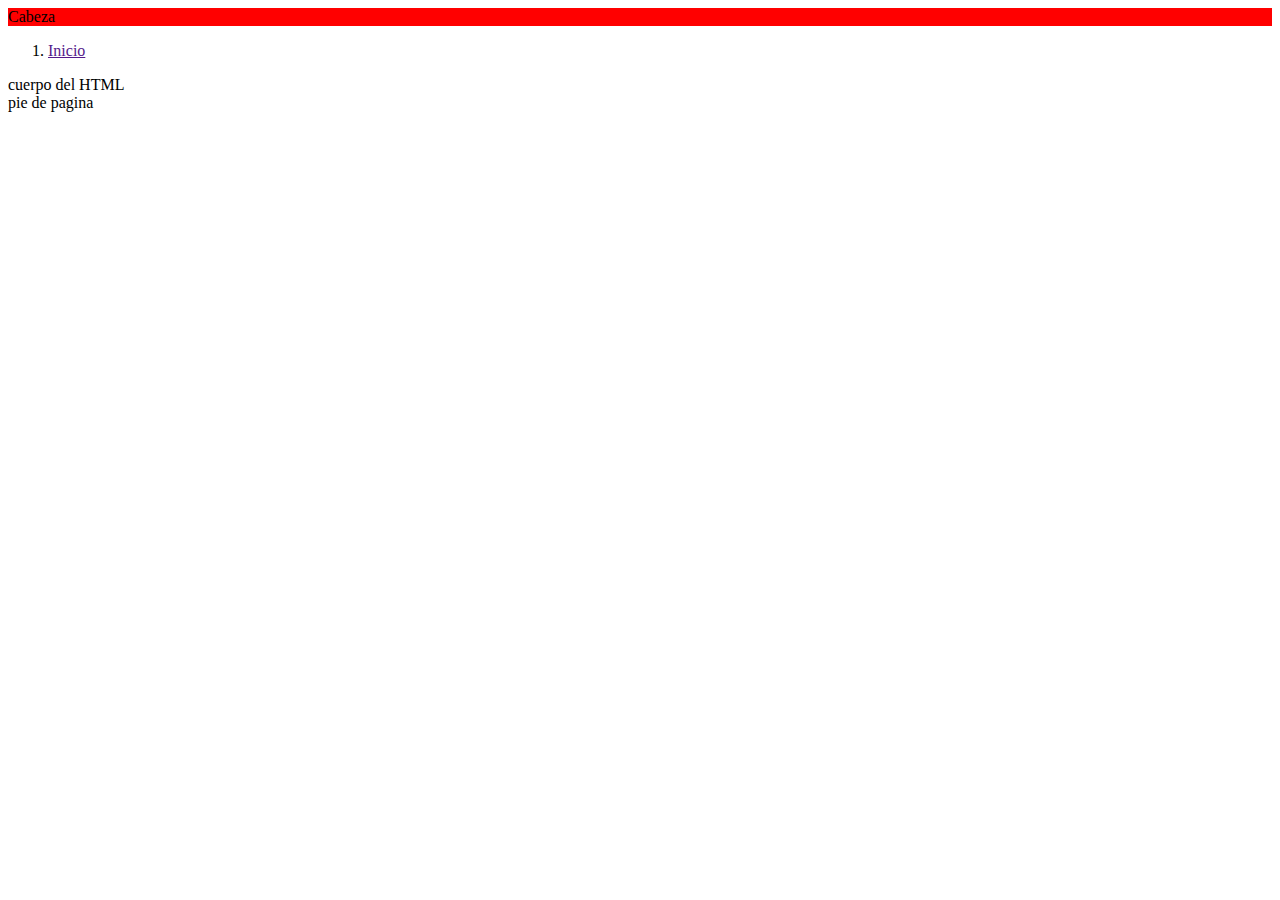
==== src/main/resources/templates/index.html @ 77f21c65 "Primer Commit" ====
<!DOCTYPE html>
<html lang="es">
<head>
<meta charset="UTF-8">
<title>Gutierrez Yañez Gaston</title>
</head>
<body>
	<header style="background-color: #FF0000;"> Cabeza </header>
	<nav>
		<ol>
		<li><a href="">Inicio</a></li>
		</ol>
	</nav>
	<main>cuerpo del HTML</main>
	<footer> pie de pagina </footer>

</body>
</html>
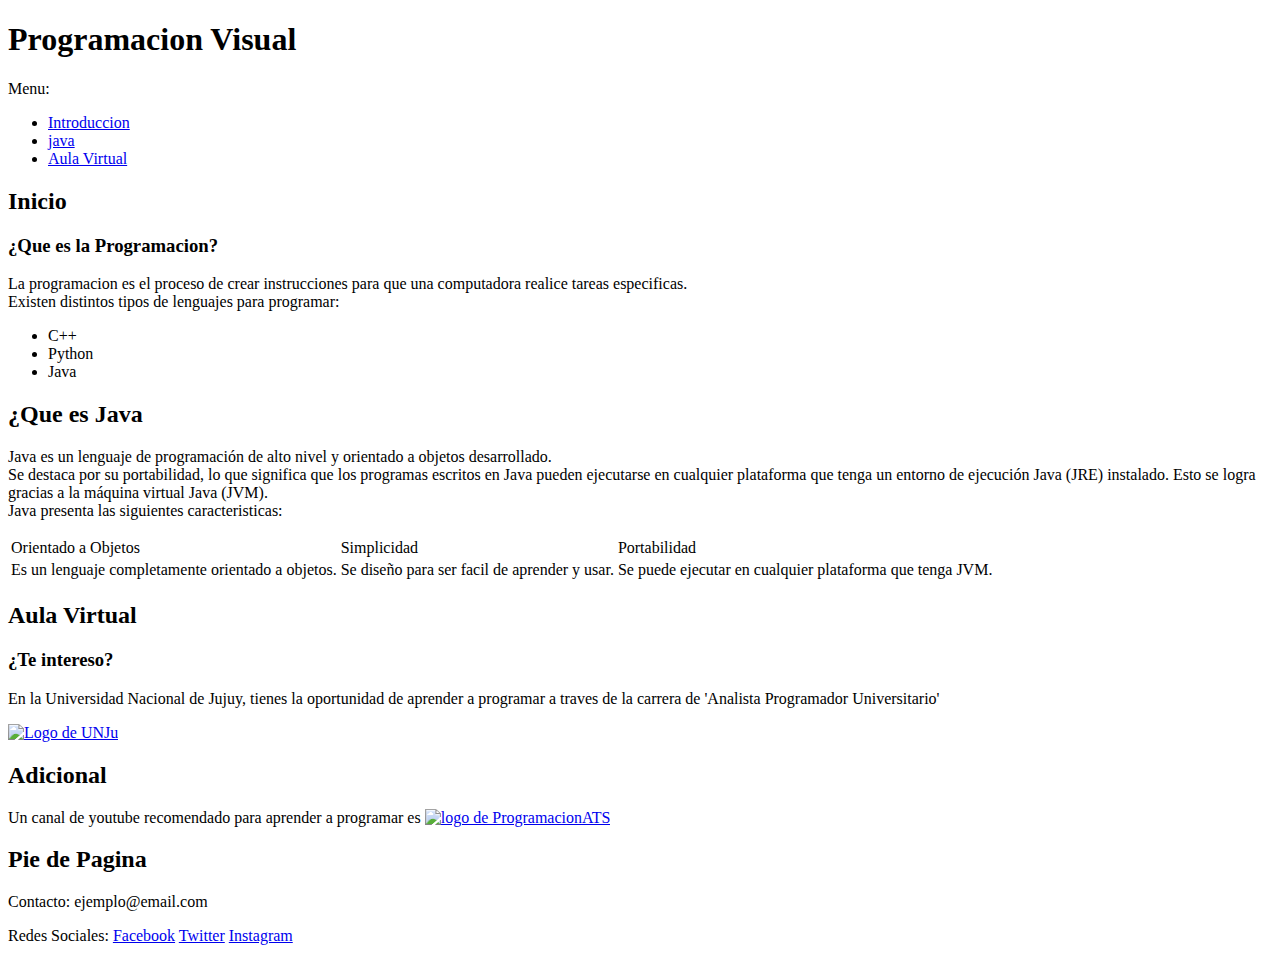
==== commit ea76b796: "Commit tp03 terminado" ====
--- a/src/main/resources/templates/index.html
+++ b/src/main/resources/templates/index.html
@@ -5,14 +5,89 @@
 <title>Gutierrez Yañez Gaston</title>
 </head>
 <body>
-	<header style="background-color: #FF0000;"> Cabeza </header>
+	<header>
+		<h1>Programacion Visual</h1>
+		Menu:
+	</header>
 	<nav>
-		<ol>
-		<li><a href="">Inicio</a></li>
-		</ol>
+		<ul>
+			<li><a href="#introduccion">Introduccion</a></li>
+			<li><a href="#java">java</a></li>
+			<li><a href="#materialdeTrabajo">Aula Virtual</a></li>
+		</ul>
 	</nav>
-	<main>cuerpo del HTML</main>
-	<footer> pie de pagina </footer>
+
+	<main>
+		<section id="introduccion">
+			<h2>Inicio</h2>
+			<h3>¿Que es la Programacion?</h3>
+			<p>
+				La programacion es el proceso de crear instrucciones para que una
+				computadora realice tareas especificas.<br> Existen distintos
+				tipos de lenguajes para programar:
+			</p>
+			<nav>
+				<ul>
+					<li>C++</li>
+					<li>Python</li>
+					<li>Java</li>
+				</ul>
+			</nav>
+		</section>
+
+		<section id="java">
+			<h2>¿Que es Java</h2>
+			<p>
+				Java es un lenguaje de programación de alto nivel y orientado a
+				objetos desarrollado.<br> Se destaca por su portabilidad, lo
+				que significa que los programas escritos en Java pueden ejecutarse
+				en cualquier plataforma que tenga un entorno de ejecución Java (JRE)
+				instalado. Esto se logra gracias a la máquina virtual Java (JVM).<br>
+				Java presenta las siguientes caracteristicas:
+			</p>
+			<table>
+				<tr>
+					<td>Orientado a Objetos</td>
+					<td>Simplicidad</td>
+					<td>Portabilidad</td>
+				</tr>
+				<tr>
+					<td>Es un lenguaje completamente orientado a objetos.</td>
+					<td>Se diseño para ser facil de aprender y usar.</td>
+					<td>Se puede ejecutar en cualquier plataforma que tenga JVM.</td>
+				</tr>
+			</table>
+
+		</section>
+
+		<section id="materialdeTrabajo">
+			<h2>Aula Virtual</h2>
+			<h3>¿Te intereso?</h3>
+			<p>En la Universidad Nacional de Jujuy, tienes la oportunidad de
+				aprender a programar a traves de la carrera de 'Analista Programador
+				Universitario'</p>
+			<a href="https://www.unju.edu.ar/" target="_blank"><img
+				src="image/unju.png" alt="Logo de UNJu" /></a>
+
+
+		</section>
+		<aside>
+			<h2>Adicional</h2>
+			Un canal de youtube recomendado para aprender a programar es <a
+				href="https://www.youtube.com/c/Programaci%C3%B3nATS"
+				target="_blank"><img src="image/icono.jpg"
+				alt="logo de ProgramacionATS" /></a>
+		</aside>
+
+	</main>
+	<footer>
+		<h2>Pie de Pagina</h2>
+		<p>Contacto: ejemplo@email.com</p>
+		<p>
+			Redes Sociales: <a href="#">Facebook</a> <a href="#">Twitter</a> <a
+				href="#">Instagram</a>
+		</p>
+	</footer>
 
 </body>
 </html>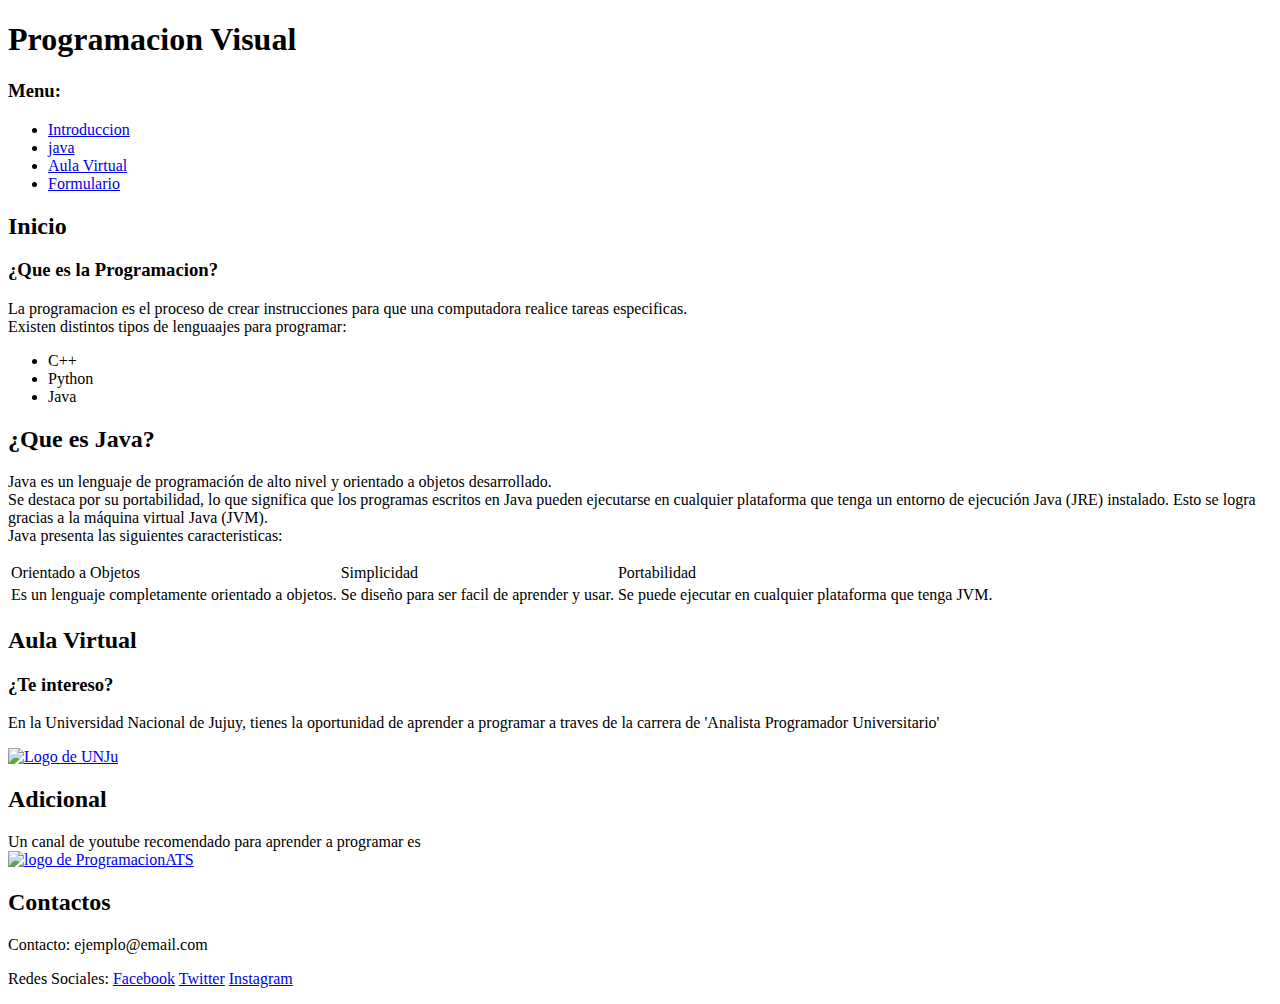
==== commit 4ccefd9b: "TP3 continuacion Terminado" ====
--- a/src/main/resources/templates/index.html
+++ b/src/main/resources/templates/index.html
@@ -3,91 +3,99 @@
 <head>
 <meta charset="UTF-8">
 <title>Gutierrez Yañez Gaston</title>
+<link rel="stylesheet" href="/css/styles.css"></link>
 </head>
 <body>
-	<header>
+	<header class="header">
 		<h1>Programacion Visual</h1>
-		Menu:
+		<nav class="enlace">
+			<h3>Menu:</h3>
+			<ul>
+				<li><a href="#introduccion">Introduccion</a></li>
+				<li><a href="#java">java</a></li>
+				<li><a href="#materialdeTrabajo">Aula Virtual</a></li>
+				<li><a href="/formulario">Formulario</a></li>
+			</ul>
+		</nav>
 	</header>
-	<nav>
-		<ul>
-			<li><a href="#introduccion">Introduccion</a></li>
-			<li><a href="#java">java</a></li>
-			<li><a href="#materialdeTrabajo">Aula Virtual</a></li>
-		</ul>
-	</nav>
 
-	<main>
-		<section id="introduccion">
-			<h2>Inicio</h2>
-			<h3>¿Que es la Programacion?</h3>
-			<p>
-				La programacion es el proceso de crear instrucciones para que una
-				computadora realice tareas especificas.<br> Existen distintos
-				tipos de lenguajes para programar:
-			</p>
-			<nav>
-				<ul>
-					<li>C++</li>
-					<li>Python</li>
-					<li>Java</li>
-				</ul>
-			</nav>
-		</section>
+	<div class="container">
+		<main class="main">
+			<section id="introduccion">
+				<h2 class="titulos">Inicio</h2>
+				<h3>¿Que es la Programacion?</h3>
+				<p>
+					La programacion es el proceso de crear instrucciones para que una
+					computadora realice tareas especificas.<br> Existen distintos
+					tipos de lenguaajes para programar:
+				</p>
+				<nav>
+					<ul>
+						<li>C++</li>
+						<li>Python</li>
+						<li>Java</li>
+					</ul>
+				</nav>
+			</section>
 
-		<section id="java">
-			<h2>¿Que es Java</h2>
-			<p>
-				Java es un lenguaje de programación de alto nivel y orientado a
-				objetos desarrollado.<br> Se destaca por su portabilidad, lo
-				que significa que los programas escritos en Java pueden ejecutarse
-				en cualquier plataforma que tenga un entorno de ejecución Java (JRE)
-				instalado. Esto se logra gracias a la máquina virtual Java (JVM).<br>
-				Java presenta las siguientes caracteristicas:
-			</p>
-			<table>
-				<tr>
-					<td>Orientado a Objetos</td>
-					<td>Simplicidad</td>
-					<td>Portabilidad</td>
-				</tr>
-				<tr>
-					<td>Es un lenguaje completamente orientado a objetos.</td>
-					<td>Se diseño para ser facil de aprender y usar.</td>
-					<td>Se puede ejecutar en cualquier plataforma que tenga JVM.</td>
-				</tr>
-			</table>
+			<section id="java">
+				<h2 class="titulos">¿Que es Java?</h2>
+				<p>
+					Java es un lenguaje de programación de alto nivel y orientado a
+					objetos desarrollado.<br> Se destaca por su portabilidad, lo
+					que significa que los programas escritos en Java pueden ejecutarse
+					en cualquier plataforma que tenga un entorno de ejecución Java
+					(JRE) instalado. Esto se logra gracias a la máquina virtual Java
+					(JVM).<br> Java presenta las siguientes caracteristicas:
+				</p>
+				<table>
+					<tr>
+						<td>Orientado a Objetos</td>
+						<td>Simplicidad</td>
+						<td>Portabilidad</td>
+					</tr>
+					<tr>
+						<td>Es un lenguaje completamente orientado a objetos.</td>
+						<td>Se diseño para ser facil de aprender y usar.</td>
+						<td>Se puede ejecutar en cualquier plataforma que tenga JVM.</td>
+					</tr>
+				</table>
 
-		</section>
+			</section>
 
-		<section id="materialdeTrabajo">
-			<h2>Aula Virtual</h2>
-			<h3>¿Te intereso?</h3>
-			<p>En la Universidad Nacional de Jujuy, tienes la oportunidad de
-				aprender a programar a traves de la carrera de 'Analista Programador
-				Universitario'</p>
-			<a href="https://www.unju.edu.ar/" target="_blank"><img
-				src="image/unju.png" alt="Logo de UNJu" /></a>
+			<section id="materialdeTrabajo">
+				<h2 class="titulos">Aula Virtual</h2>
+				<h3>¿Te intereso?</h3>
+				<p>En la Universidad Nacional de Jujuy, tienes la oportunidad de
+					aprender a programar a traves de la carrera de 'Analista
+					Programador Universitario'</p>
+				<a href="https://www.unju.edu.ar/" target="_blank"><img
+					src="image/unju.png" alt="Logo de UNJu" /></a>
 
 
-		</section>
-		<aside>
+			</section>
+
+		</main>
+
+		<aside class="aside">
 			<h2>Adicional</h2>
-			Un canal de youtube recomendado para aprender a programar es <a
-				href="https://www.youtube.com/c/Programaci%C3%B3nATS"
-				target="_blank"><img src="image/icono.jpg"
-				alt="logo de ProgramacionATS" /></a>
+			Un canal de youtube recomendado para aprender a programar es <br>
+			<a href="https://www.youtube.com/c/Programaci%C3%B3nATS"
+				target="_blank"><img src="image/icono.png"
+				alt="logo de ProgramacionATS" width="75" height="75" /></a>
 		</aside>
+	</div>
 
-	</main>
-	<footer>
-		<h2>Pie de Pagina</h2>
-		<p>Contacto: ejemplo@email.com</p>
-		<p>
-			Redes Sociales: <a href="#">Facebook</a> <a href="#">Twitter</a> <a
-				href="#">Instagram</a>
-		</p>
-	</footer>
+	 <footer>
+        <h2>Contactos</h2>
+        <p>Contacto: ejemplo@email.com</p>
+        <p>
+            Redes Sociales:
+            <a href="#">Facebook</a>
+            <a href="#">Twitter</a>
+            <a href="#">Instagram</a>
+        </p>
+    </footer>
 
 </body>
 </html>